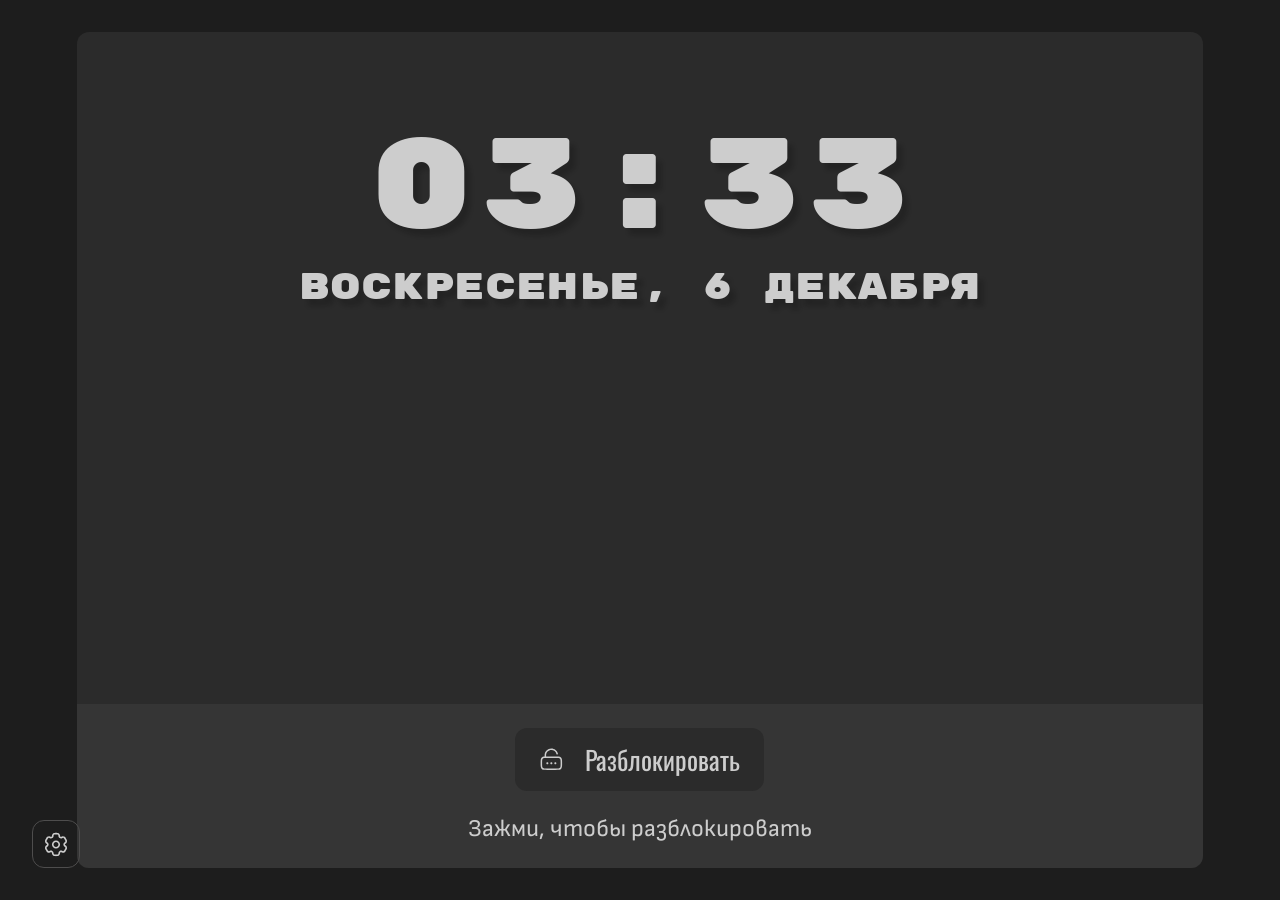
==== index.html @ 19a7420a "Initial" ====
<!doctype html>
<html lang="en">
  <head>
    <meta charset="UTF-8" />
    <link rel="icon" type="image/svg+xml" href="./favicon.svg" />
    <meta name="viewport" content="width=device-width, initial-scale=1.0" />
    <title>polskie_slady_storytelling</title>
    <script type="module" crossorigin src="./assets/index-7dQy1_7d.js"></script>
    <link rel="stylesheet" crossorigin href="./assets/index-BaI8fjZp.css">
  </head>
  <body>
    <div id="app"></div>
  </body>
</html>
---- assets/index-BaI8fjZp.css ----
html,body{word-break:break-word;text-wrap:balance;margin:0;padding:0;font-size:100%}#app{word-break:break-word;text-wrap:balance;padding-left:var(--size-l);padding-right:var(--size-l);background-color:var(--dark-bg);margin:0;font-size:100%;position:relative}.wrapper{height:100%}*{box-sizing:border-box}:before,:after{pointer-events:none}div,dl,dt,dd,ul,li,h1,h2,h3,h4,h5,h6,pre,code,form,fieldset,input,textarea,p,blockquote,th,td,figure{margin:0;padding:0}table{border-collapse:collapse;border-spacing:0}fieldset,img,abbr{border:0}address,caption,cite,code,dfn,em,th,var{font-style:normal;font-weight:400}address{margin-bottom:0}ul li{list-style:none}caption,th{text-align:left}h1,h2,h3,h4,h5,h6{font-size:100%;font-weight:400}sup{vertical-align:text-top}sub{vertical-align:text-bottom}input,textarea,select{font-family:inherit;font-size:inherit;font-weight:inherit}article,aside,details,figcaption,figure,footer,header,hgroup,menu,nav,section,main{display:block}img{max-width:100%;height:auto}a{text-decoration:none}button{cursor:pointer;background:0 0;border:none;outline:none}@font-face{font-family:Sofia Sans;font-optical-sizing:auto;font-weight:400;font-style:normal;src:url(./SofiaSans-Regular-QrFHlVDj.ttf)format("truetype")}@font-face{font-family:Rubik Mono One;font-weight:400;font-style:normal;src:url(./RubikMonoOne-Regular-DB1sP5Xk.ttf)format("truetype")}@font-face{font-family:Oswald;font-optical-sizing:auto;font-weight:400;font-style:normal;src:url(./Oswald-Regular-Cyp0OCha.ttf)format("truetype")}html,body{font-family:var(--f-family-default)}:root{--f-family-default:"Sofia Sans", sans-serif;--f-family-heading:"Rubik Mono One", monospace;--f-family-secondary:"Oswald", sans-serif;--size-xxl:clamp(2.5rem, 12vw, 5rem);--size-xl:clamp(1.5rem, 10vw, 3rem);--size-l:clamp(.5rem, 4vw, 2rem);--size-m:clamp(1.125rem, 4vw, 1.5rem);--size-s:1rem;--size-xs:.5rem;--b-radius-xl:2rem;--b-radius-l:1.5rem;--b-radius-m:1rem;--b-radius-s:.75rem;--b-radius-xs:.5rem;--f-size-4l:clamp(4.5rem, 10vw, 15rem);--f-size-3l:clamp(1.5rem, 4vw, 4.625rem);--f-size-xxl:clamp(1.5rem, 6vw, 2.875rem);--f-size-xl:clamp(1.25rem, 3vw, 2.25rem);--f-size-l:clamp(1.125rem, 4vw, 1.625rem);--f-size-m:clamp(1.0625rem, 3vw, 1.5rem);--f-size-s:clamp(1rem, 3vw, 1.25rem);--container-width:min(88vw, 202.5rem);--grid-system-columns:12;--grid-system-offset:2rem;--grid-system-offset-oneside:calc(1rem * .5);--scene-min-height:93.3333svh;--dark-bg:#1d1d1d;--general-bg:#2b2b2b;--secondary-bg:#4e4d4d;--gray-bg:#7a7a7a;--text-color:#cdcdcd;--road-stroke-color:#30485f;--general-shadow-rule:.1875rem .1875rem .3125rem #1d1d1deb;--clock-shadow-rule:.375rem .4375rem .25rem #0a0a0a33;--z-index:68}[data-button]{--btn-b-radius:var(--b-radius-s);--btn-bg-color:transparent;--btn-label-color:var(--text-color);--btn-bg-hover-color:var(--secondary-bg)}@media (hover:hover){[data-button]:hover{background:var(--btn-bg-hover-color)}}@media (hover:none){[data-button]:hover{background:var(--btn-bg-hover-color)}}[data-button=menu-button]{--menu-item-color:var(--text-color);font-family:var(--f-family-secondary);font-size:var(--f-size-m);text-transform:capitalize;padding:var(--size-xs);justify-content:flex-start;align-items:center;gap:var(--size-s);border-radius:var(--b-radius-m);color:var(--menu-item-color);flex-wrap:nowrap;font-weight:400;line-height:1.2;display:flex}[data-button=submenu-item]{--submenu-bg:color-mix(in oklab, var(--secondary-bg) 50%, var(--gray-bg));--submenu-color:var(--text-color);font-family:var(--f-family-secondary);font-size:var(--f-size-s);text-transform:capitalize;text-align:left;padding:var(--size-xs) var(--size-s);border-radius:var(--b-radius-s);color:var(--submenu-color);font-weight:400;line-height:1.2;display:block}@media (hover:hover){[data-button=submenu-item]:hover{background-color:var(--submenu-bg)}}@media (hover:none){[data-button=submenu-item]:hover{background-color:var(--submenu-bg)}}[data-button=settings]{border:.0625rem solid var(--secondary-bg);border-radius:var(--btn-b-radius);width:clamp(1.875rem,4vw,3rem);height:clamp(1.875rem,4vw,3rem);z-index:var(--z-index);justify-content:center;align-items:center;display:inline-flex;position:fixed;bottom:4%}@media (width>=51.875rem){[data-button=settings]{bottom:var(--size-l)}}[data-button=scene-controller]{border:.0625rem solid var(--secondary-bg);border-radius:var(--btn-b-radius);justify-content:center;align-items:center;width:clamp(1.875rem,4vw,3rem);height:clamp(1.875rem,4vw,3rem);display:inline-flex}[data-button=default].svelte-18sv61c{--btn-label-size:var(--f-size-m);--btn-padding-y:var(--size-xs);--btn-padding-x:var(--size-xs);--btn-bg-color:transparent;--btn-label-color:var(--text-color);--btn-bg-hover-color:var(--secondary-bg);font-family:var(--f-family-secondary);font-size:var(--btn-label-size);text-transform:capitalize;text-align:left;padding:var(--btn-padding-y) var(--btn-padding-x);border-radius:var(--btn-b-radius);background-color:var(--btn-bg-color);color:var(--btn-label-color);font-weight:400;line-height:1.2}[data-button=default].svelte-18sv61c:has(>.label:where(.svelte-18sv61c)) .label:where(.svelte-18sv61c){margin-left:var(--size-s)}.nav-controller.svelte-1g0c8pt{row-gap:var(--size-s);width:fit-content;height:auto;z-index:var(--z-index);flex-direction:column;display:flex;position:fixed;bottom:10%}@media (width>=51.875rem){.nav-controller.svelte-1g0c8pt{bottom:13%}}.popup.svelte-1rdt1fq{padding:var(--size-s);z-index:var(--z-index);--popup-bg-color:var(--general-bg);gap:var(--size-s);border-radius:var(--b-radius-l);background-color:var(--popup-bg-color);flex-direction:column;width:fit-content;min-width:20rem;height:fit-content;display:flex}.popup--anchored.svelte-1rdt1fq{position:fixed;top:0;left:0;overflow-y:auto}.expandable.svelte-1ma1hzj{padding:var(--size-s);gap:var(--size-xs);flex-direction:column;display:flex}.menu.svelte-15gydnd{--menu-bg-color:var(--secondary-bg);gap:var(--size-s);border-radius:var(--b-radius-m);background-color:var(--menu-bg-color);flex-direction:column;display:flex}[data-popup-open=true]:before{content:"";-webkit-backdrop-filter:blur(.25rem);backdrop-filter:blur(.25rem);width:100%;height:100%;z-index:calc(var(--z-index) / 6);background:#0000008c;display:block;position:absolute;inset:0}.wrapper.svelte-1t54eva{padding-top:var(--size-xxl);flex-direction:column;justify-content:space-between;display:flex}.lockscreen.svelte-1t54eva{margin:var(--size-l) 0;background-color:var(--general-bg);border-radius:var(--b-radius-s);position:absolute;inset:0}.lockscreen__clock.svelte-1t54eva{text-align:center}.lockscreen.svelte-1t54eva .time:where(.svelte-1t54eva){font-family:var(--f-family-heading);font-size:var(--f-size-4l);text-shadow:var(--clock-shadow-rule);color:var(--text-color);font-weight:400;line-height:1.2;display:block}.lockscreen.svelte-1t54eva .date:where(.svelte-1t54eva){font-family:var(--f-family-heading);font-size:var(--f-size-xl);text-shadow:var(--clock-shadow-rule);color:var(--text-color);font-weight:400;line-height:1.2;display:block}.lockscreen__footer.svelte-1t54eva{padding:var(--size-m);border-bottom-left-radius:var(--b-radius-s);border-bottom-right-radius:var(--b-radius-s);background-color:#3a3a3ab3}.lockscreen__footer.svelte-1t54eva .description:where(.svelte-1t54eva){font-size:var(--f-size-m);color:var(--text-color);font-weight:400;line-height:1.2;display:block}.lockscreen__unlock.svelte-1t54eva{text-align:center;align-items:center;row-gap:var(--size-m);flex-direction:column;display:flex}.wrapper.svelte-19y1gk3{width:calc(100% / var(--grid-system-columns) * 12);flex-basis:calc(100% / var(--grid-system-columns) * 12);flex-direction:column;align-items:center;margin-inline:auto;display:flex}@media (width>=75rem){.wrapper.svelte-19y1gk3{width:calc(100% / var(--grid-system-columns) * 6);flex-basis:calc(100% / var(--grid-system-columns) * 6);padding-left:0;padding-right:0}}.hero.svelte-19y1gk3{margin:var(--size-l) 0;background-color:var(--general-bg);border-radius:var(--b-radius-s);padding-top:var(--size-xxl);padding-left:var(--size-m);padding-right:var(--size-m);position:absolute;inset:0}.hero__heading.svelte-19y1gk3{text-align:center;margin-top:var(--size-xl)}.app-icon.svelte-19y1gk3{object-fit:contain;object-position:center;width:clamp(20rem,6vw,7.5rem);height:clamp(20rem,6vw,7.5rem)}.app-name.svelte-19y1gk3{font-family:var(--f-family-heading);font-size:var(--f-size-3l);text-align:center;text-transform:uppercase;color:var(--text-color);text-shadow:var(--general-shadow-rule);font-weight:400;line-height:1.2;display:block}.app-slogan.svelte-19y1gk3{font-family:var(--f-family-default);font-size:var(--f-size-xl);text-align:center;text-transform:uppercase;color:var(--text-color);margin-top:var(--size-s);text-shadow:var(--general-shadow-rule);font-weight:400;line-height:1.2;display:block}[data-article-card].svelte-1c80cw6{padding:var(--size-m) var(--size-l);border-radius:var(--b-radius-xl);border:.25rem solid var(--gray-bg);background-color:var(--secondary-bg)}.wrapper.svelte-x7le70{width:calc(100% / var(--grid-system-columns) * 12);flex-basis:calc(100% / var(--grid-system-columns) * 12);padding-top:var(--size-xxl);padding-left:var(--size-m);padding-right:var(--size-m);flex-direction:column;justify-content:center;align-items:center;display:flex}@media (width>=75rem){.wrapper.svelte-x7le70{padding-left:var(--size-xxl);padding-right:var(--size-xxl)}}.history.svelte-x7le70{margin:var(--size-l) 0;background-color:var(--general-bg);border-radius:var(--b-radius-s);position:absolute;inset:0}.history-card{width:fit-content;height:fit-content;display:block;position:relative}.history-card__title{font-family:var(--f-family-heading);font-size:var(--f-size-l);text-align:center;text-transform:uppercase;color:var(--text-color);text-shadow:var(--general-shadow-rule);font-weight:400;line-height:1.2;display:block}[data-card-id]{z-index:6;align-items:center;display:flex}[data-card-id]:not(:last-child){margin-bottom:7.5rem}@media (width<=48rem){[data-card-id]{margin:0 0 var(--size-l) 0;align-self:center}}[data-card-id="0"]{align-self:flex-start}[data-card-id="1"]{align-self:flex-end;margin-top:clamp(.625rem,2vw,1.875rem);margin-right:clamp(1.25rem,8vw,7.5rem)}[data-card-id="2"]{align-self:flex-start;margin-top:clamp(1.25rem,5vw,4.375rem);margin-left:clamp(1.25rem,6vw,5.9375rem)}.arrow-0{z-index:-2;position:absolute;top:-195%;left:115%;transform:rotate(340deg)}@media (width<=87.5rem){.arrow-0{display:none}}.arrow-01{z-index:-2;position:absolute;top:-36%;right:80%;transform:rotate(118deg)}@media (width<=87.5rem){.arrow-01{display:none}}[data-card].svelte-1s7zazm{row-gap:var(--size-l);padding:var(--size-s) var(--size-m);border-radius:var(--b-radius-xl);background-color:var(--card-bg-color);flex-direction:column;display:flex}.wrapper.svelte-oi7l38{width:calc(100% / var(--grid-system-columns) * 12);flex-basis:calc(100% / var(--grid-system-columns) * 12);padding:var(--size-xl) var(--size-xl);flex-flow:wrap;align-content:space-around;display:flex}.app-info.svelte-oi7l38{margin:var(--size-l) 0;background-color:var(--general-bg);border-radius:var(--b-radius-s);position:absolute;inset:0}.heading.svelte-oi7l38{width:calc(100% / var(--grid-system-columns) * 12);flex-basis:calc(100% / var(--grid-system-columns) * 12);z-index:4;position:relative}.content.svelte-oi7l38{justify-content:center;gap:var(--size-s);flex-flow:wrap;width:100%;display:flex}@media (width<=66.25rem){.content.svelte-oi7l38{margin-top:var(--size-s)}}.app-info .card{width:90%;min-height:unset;text-align:center;justify-content:center;align-items:center}.app-info .card .card-description.svelte-oi7l38{min-height:5rem}@media (width>=60rem){.app-info .card{width:calc(26.25rem - var(--grid-system-offset-oneside));min-height:26.25rem}}@media (width>=75rem){.app-info .card{width:calc(20rem - var(--grid-system-offset-oneside));min-height:20rem}}.card-description.svelte-oi7l38{font-size:var(--f-size-m);text-transform:uppercase;color:var(--text-color);font-weight:400;line-height:1.2;display:block}.heading__title.svelte-oi7l38{font-family:var(--f-family-heading);font-size:var(--f-size-xxl);text-align:center;text-transform:uppercase;color:var(--text-color);text-shadow:var(--general-shadow-rule);font-weight:400;line-height:1.2;display:block}.heading__slogan.svelte-oi7l38{font-family:var(--f-family-default);font-size:var(--f-size-l);text-align:center;text-transform:uppercase;color:var(--text-color);margin-top:var(--size-s);text-shadow:var(--general-shadow-rule);font-weight:400;line-height:1.2;display:block}.wrapper.svelte-dmkx1v{width:calc(100% / var(--grid-system-columns) * 12);flex-basis:calc(100% / var(--grid-system-columns) * 12);padding:var(--size-xl) var(--size-xl);flex-flow:wrap;align-content:space-around;display:flex}.advantage.svelte-dmkx1v{margin:var(--size-l) 0;background-color:var(--general-bg);border-radius:var(--b-radius-s);position:absolute;inset:0}.heading.svelte-dmkx1v{width:calc(100% / var(--grid-system-columns) * 12);flex-basis:calc(100% / var(--grid-system-columns) * 12);text-align:center;z-index:4;margin-inline:auto;position:relative}@media (width>=60rem){.heading.svelte-dmkx1v{width:calc(100% / var(--grid-system-columns) * 8);flex-basis:calc(100% / var(--grid-system-columns) * 8)}}.content.svelte-dmkx1v{justify-content:center;gap:var(--size-s);flex-flow:wrap;width:100%;display:flex}@media (width<=66.25rem){.content.svelte-dmkx1v{margin-top:var(--size-s)}}.advantage .card{width:90%;min-height:unset;text-align:center;justify-content:center;align-items:center}.advantage .card .card-description.svelte-dmkx1v{min-height:5rem}@media (width>=60rem){.advantage .card{width:calc(26.25rem - var(--grid-system-offset-oneside));min-height:26.25rem}}@media (width>=75rem){.advantage .card{width:calc(20rem - var(--grid-system-offset-oneside));min-height:20rem}}.card-description.svelte-dmkx1v{font-size:var(--f-size-m);text-transform:uppercase;color:var(--text-color);font-weight:400;line-height:1.2;display:block}.heading__title.svelte-dmkx1v{font-family:var(--f-family-heading);font-size:var(--f-size-xxl);text-align:center;text-transform:uppercase;color:var(--text-color);text-shadow:var(--general-shadow-rule);font-weight:400;line-height:1.2;display:block}.heading__slogan.svelte-dmkx1v{font-family:var(--f-family-default);font-size:var(--f-size-l);text-align:center;text-transform:uppercase;color:var(--text-color);margin-top:var(--size-s);text-shadow:var(--general-shadow-rule);font-weight:400;line-height:1.2;display:block}.route-overlay.svelte-1i34cmw{pointer-events:none;width:calc(100% + 1.25rem);height:calc(100% + 1.25rem);position:absolute;inset:-.625rem}.route-path.svelte-1i34cmw{fill:none;stroke:var(--road-stroke-color);stroke-width:3px;stroke-linecap:round;stroke-linejoin:round;opacity:0;marker-end:url(#glow-dot)}.route-overlay.svelte-l5mjn9{pointer-events:none;width:calc(100% + 1.25rem);height:calc(100% + 1.25rem);position:absolute;inset:-.625rem}.route-path.svelte-l5mjn9{fill:none;stroke:var(--road-stroke-color);stroke-width:3px;stroke-linecap:round;stroke-linejoin:round;opacity:0;marker-end:url(#glow-dot)}.wrapper.svelte-18j7wc5{width:calc(100% / var(--grid-system-columns) * 12);flex-basis:calc(100% / var(--grid-system-columns) * 12);flex-direction:column;display:flex}.offline-nav.svelte-18j7wc5{isolation:isolate;margin:var(--size-l) 0;position:absolute;inset:0;overflow:hidden}.offline-nav.svelte-18j7wc5:before{content:"";border-radius:var(--b-radius-s);opacity:.9;background-image:linear-gradient(#2b2b2bb3,#2b2b2bb3),url(./bg-screenshotv2-CnVXbZpl.webp);background-position:top;background-repeat:no-repeat;background-size:cover;display:inline-block;position:absolute;inset:0}.heading.svelte-18j7wc5{width:calc(100% / var(--grid-system-columns) * 12);flex-basis:calc(100% / var(--grid-system-columns) * 12);text-align:center;z-index:4;margin-top:5.75rem;margin-inline:auto;position:relative}@media (width>=60rem){.heading.svelte-18j7wc5{width:calc(100% / var(--grid-system-columns) * 8);flex-basis:calc(100% / var(--grid-system-columns) * 8)}}.heading__title.svelte-18j7wc5{font-family:var(--f-family-heading);font-size:var(--f-size-xxl);text-align:center;text-transform:uppercase;color:var(--text-color);text-shadow:var(--general-shadow-rule);font-weight:400;line-height:1.2;display:block}.heading__slogan.svelte-18j7wc5{font-family:var(--f-family-default);font-size:var(--f-size-l);text-align:center;text-transform:uppercase;color:var(--text-color);margin-top:var(--size-s);text-shadow:var(--general-shadow-rule);font-weight:400;line-height:1.2;display:block}.wrapper.svelte-1bf2ltz{width:calc(100% / var(--grid-system-columns) * 12);flex-basis:calc(100% / var(--grid-system-columns) * 12);justify-content:center;align-items:center;gap:var(--size-xxl);flex-flow:wrap;display:flex}.demo.svelte-1bf2ltz{position:absolute;inset:0}.qr.svelte-1bf2ltz{gap:var(--size-m);flex-direction:column;width:22.5rem;height:auto;display:flex}.qr.svelte-1bf2ltz .heading:where(.svelte-1bf2ltz){gap:var(--size-s);flex-direction:column;padding-left:.625rem;display:flex}.qr__title.svelte-1bf2ltz{font-family:var(--f-family-heading);font-size:var(--f-size-l);text-align:left;text-transform:uppercase;color:var(--text-color);font-weight:400;line-height:1.2;display:block}.qr__text.svelte-1bf2ltz{font-family:var(--f-family-default);font-size:var(--f-size-s);text-align:left;text-transform:uppercase;color:var(--text-color);font-weight:400;line-height:1.2;display:block}.qr__code.svelte-1bf2ltz{object-fit:contain;flex:none;width:fit-content;height:fit-content}.smartphone.svelte-1bf2ltz{z-index:2;aspect-ratio:9/19.5;border-radius:var(--b-radius-xl);border:.625rem solid var(--general-bg);width:24.375rem;height:46.25rem;position:relative}.smartphone__iframe.svelte-1bf2ltz{border-radius:var(--b-radius-xl);border:0;width:100%;height:100%}.smartphone.svelte-1bf2ltz .kamera:where(.svelte-1bf2ltz){justify-content:center;align-items:center;width:100%;display:flex;position:absolute;top:.5rem}.smartphone.svelte-1bf2ltz .kamera:where(.svelte-1bf2ltz):before{content:"";background-color:color-mix(in oklab, var(--dark-bg) 33%, #010101);border-radius:var(--b-radius-l);width:5rem;height:1rem;display:block}.smartphone.svelte-1bf2ltz .navigate:where(.svelte-1bf2ltz){justify-content:center;align-items:center;width:100%;display:flex;position:absolute;bottom:.208331rem}.smartphone.svelte-1bf2ltz .navigate:where(.svelte-1bf2ltz):before{content:"";background-color:color-mix(in oklab, var(--general-bg) 20%, var(--secondary-bg));border-radius:var(--b-radius-l);width:10rem;height:.375rem;display:block}.container.svelte-1n46o8q{width:var(--container-width);margin-inline:auto}.viewport.svelte-1n46o8q{width:100%;height:100dvh;position:relative;overflow:hidden}.icon-wrapper.svelte-1n46o8q{transition:transform .4s;display:inline-flex}.icon-wrapper--active.svelte-1n46o8q{transform:rotate(22deg)}[data-btn-settings=opened]{background-color:var(--general-bg)}
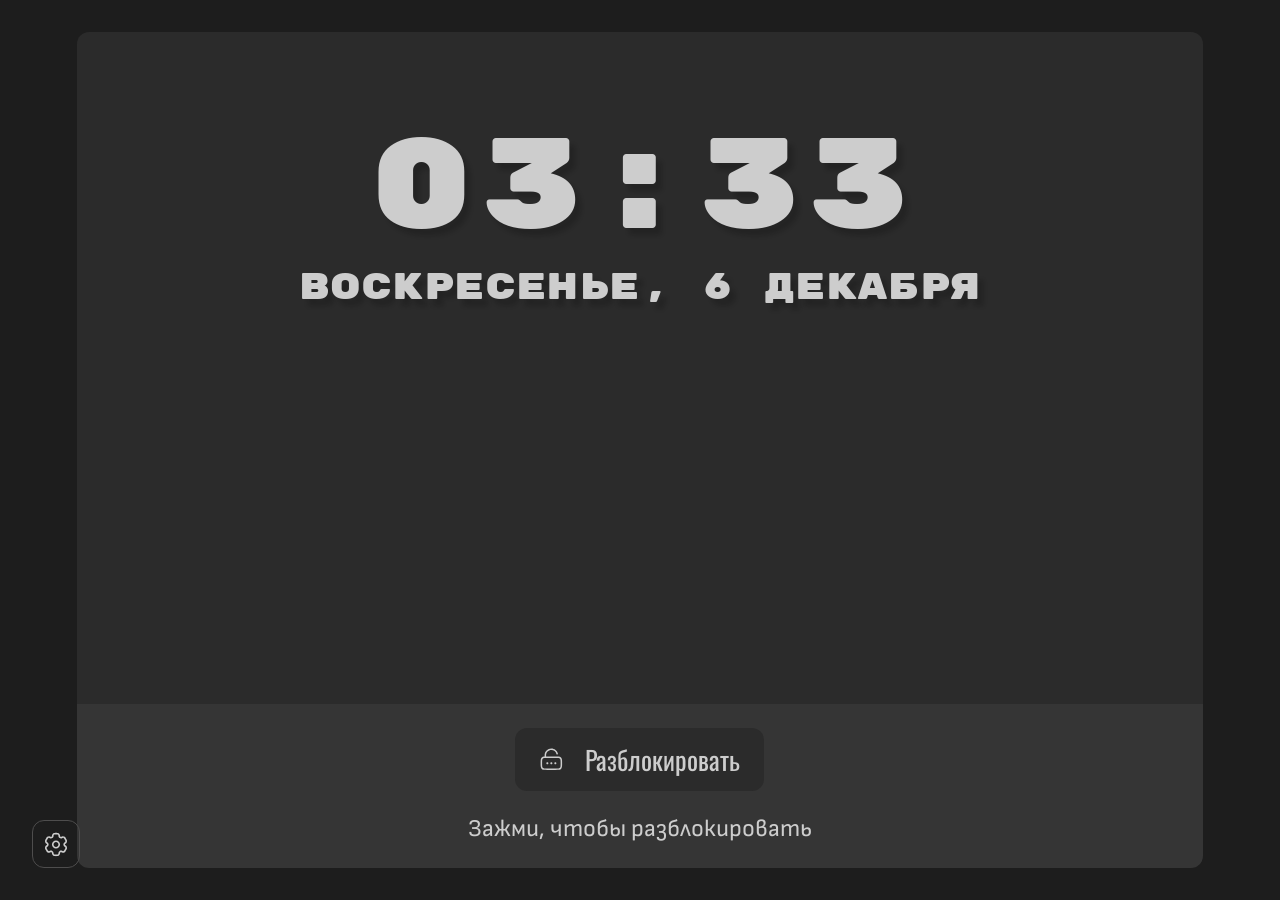
==== commit 13deb054: "FIX:2026-06-27" ====
--- a/index.html
+++ b/index.html
@@ -5,8 +5,8 @@
     <link rel="icon" type="image/svg+xml" href="./favicon.svg" />
     <meta name="viewport" content="width=device-width, initial-scale=1.0" />
     <title>polskie_slady_storytelling</title>
-    <script type="module" crossorigin src="./assets/index-7dQy1_7d.js"></script>
-    <link rel="stylesheet" crossorigin href="./assets/index-BaI8fjZp.css">
+    <script type="module" crossorigin src="./assets/index-BytDJaY-.js"></script>
+    <link rel="stylesheet" crossorigin href="./assets/index-DZepIFN5.css">
   </head>
   <body>
     <div id="app"></div>
--- a/assets/index-DZepIFN5.css
+++ b/assets/index-DZepIFN5.css
@@ -0,0 +1 @@
+html,body{word-break:break-word;text-wrap:balance;margin:0;padding:0;font-size:100%}#app{word-break:break-word;text-wrap:balance;padding-left:var(--size-l);padding-right:var(--size-l);background-color:var(--dark-bg);margin:0;font-size:100%;position:relative}section{overflow-x:auto}@media (width>=75rem){section{overflow:hidden}.wrapper{height:100%}}*{box-sizing:border-box}:before,:after{pointer-events:none}div,dl,dt,dd,ul,li,h1,h2,h3,h4,h5,h6,pre,code,form,fieldset,input,textarea,p,blockquote,th,td,figure{margin:0;padding:0}table{border-collapse:collapse;border-spacing:0}fieldset,img,abbr{border:0}address,caption,cite,code,dfn,em,th,var{font-style:normal;font-weight:400}address{margin-bottom:0}ul li{list-style:none}caption,th{text-align:left}h1,h2,h3,h4,h5,h6{font-size:100%;font-weight:400}sup{vertical-align:text-top}sub{vertical-align:text-bottom}input,textarea,select{font-family:inherit;font-size:inherit;font-weight:inherit}article,aside,details,figcaption,figure,footer,header,hgroup,menu,nav,section,main{display:block}img{max-width:100%;height:auto}a{text-decoration:none}button{cursor:pointer;background:0 0;border:none;outline:none}@font-face{font-family:Sofia Sans;font-optical-sizing:auto;font-weight:400;font-style:normal;src:url(./SofiaSans-Regular-QrFHlVDj.ttf)format("truetype")}@font-face{font-family:Rubik Mono One;font-weight:400;font-style:normal;src:url(./RubikMonoOne-Regular-DB1sP5Xk.ttf)format("truetype")}@font-face{font-family:Oswald;font-optical-sizing:auto;font-weight:400;font-style:normal;src:url(./Oswald-Regular-Cyp0OCha.ttf)format("truetype")}html,body{font-family:var(--f-family-default)}:root{--f-family-default:"Sofia Sans", sans-serif;--f-family-heading:"Rubik Mono One", monospace;--f-family-secondary:"Oswald", sans-serif;--size-xxl:clamp(2.5rem, 12vw, 5rem);--size-xl:clamp(1.5rem, 10vw, 3rem);--size-l:clamp(.5rem, 4vw, 2rem);--size-m:clamp(1.125rem, 4vw, 1.5rem);--size-s:1rem;--size-xs:.5rem;--b-radius-xl:2rem;--b-radius-l:1.5rem;--b-radius-m:1rem;--b-radius-s:.75rem;--b-radius-xs:.5rem;--f-size-4l:clamp(4.375rem, 10vw, 15rem);--f-size-3l:clamp(1.5rem, 4vw, 4.625rem);--f-size-xxl:clamp(1.5rem, 6vw, 2.875rem);--f-size-xl:clamp(1.25rem, 3vw, 2.25rem);--f-size-l:clamp(1.125rem, 4vw, 1.625rem);--f-size-m:clamp(1.0625rem, 3vw, 1.5rem);--f-size-s:clamp(1rem, 3vw, 1.25rem);--container-width:min(88vw, 202.5rem);--grid-system-columns:12;--grid-system-offset:2rem;--grid-system-offset-oneside:calc(1rem * .5);--scene-min-height:93.3333svh;--dark-bg:#1d1d1d;--general-bg:#2b2b2b;--secondary-bg:#4e4d4d;--gray-bg:#7a7a7a;--text-color:#cdcdcd;--road-stroke-color:#30485f;--general-shadow-rule:.1875rem .1875rem .3125rem #1d1d1deb;--clock-shadow-rule:.375rem .4375rem .25rem #0a0a0a33;--z-index:68}[data-button]{--btn-b-radius:var(--b-radius-s);--btn-bg-color:transparent;--btn-label-color:var(--text-color);--btn-bg-hover-color:var(--secondary-bg)}@media (hover:hover){[data-button]:hover{background:var(--btn-bg-hover-color)}}@media (hover:none){[data-button]:hover{background:var(--btn-bg-hover-color)}}[data-button=menu-button]{--menu-item-color:var(--text-color);font-family:var(--f-family-secondary);font-size:var(--f-size-m);text-transform:capitalize;padding:var(--size-xs);justify-content:flex-start;align-items:center;gap:var(--size-s);border-radius:var(--b-radius-m);color:var(--menu-item-color);flex-wrap:nowrap;font-weight:400;line-height:1.2;display:flex}[data-button=submenu-item]{--submenu-bg:color-mix(in oklab, var(--secondary-bg) 50%, var(--gray-bg));--submenu-color:var(--text-color);font-family:var(--f-family-secondary);font-size:var(--f-size-s);text-transform:capitalize;text-align:left;padding:var(--size-xs) var(--size-s);border-radius:var(--b-radius-s);color:var(--submenu-color);font-weight:400;line-height:1.2;display:block}@media (hover:hover){[data-button=submenu-item]:hover{background-color:var(--submenu-bg)}}@media (hover:none){[data-button=submenu-item]:hover{background-color:var(--submenu-bg)}}[data-button=settings]{border:.0625rem solid var(--secondary-bg);border-radius:var(--btn-b-radius);width:clamp(1.875rem,4vw,3rem);height:clamp(1.875rem,4vw,3rem);z-index:var(--z-index);justify-content:center;align-items:center;display:inline-flex;position:fixed;bottom:4%}@media (width>=51.875rem){[data-button=settings]{bottom:var(--size-l)}}[data-button=scene-controller]{border:.0625rem solid var(--secondary-bg);border-radius:var(--btn-b-radius);justify-content:center;align-items:center;width:clamp(1.875rem,4vw,3rem);height:clamp(1.875rem,4vw,3rem);display:inline-flex}[data-button=default].svelte-18sv61c{--btn-label-size:var(--f-size-m);--btn-padding-y:var(--size-xs);--btn-padding-x:var(--size-xs);--btn-bg-color:transparent;--btn-label-color:var(--text-color);--btn-bg-hover-color:var(--secondary-bg);font-family:var(--f-family-secondary);font-size:var(--btn-label-size);text-transform:capitalize;text-align:left;padding:var(--btn-padding-y) var(--btn-padding-x);border-radius:var(--btn-b-radius);background-color:var(--btn-bg-color);color:var(--btn-label-color);font-weight:400;line-height:1.2}[data-button=default].svelte-18sv61c:has(>.label:where(.svelte-18sv61c)) .label:where(.svelte-18sv61c){margin-left:var(--size-s)}.nav-controller.svelte-1g0c8pt{row-gap:var(--size-s);width:fit-content;height:auto;z-index:var(--z-index);flex-direction:column;display:flex;position:fixed;bottom:10%}@media (width>=51.875rem){.nav-controller.svelte-1g0c8pt{bottom:13%}}.popup.svelte-1rdt1fq{padding:var(--size-s);z-index:var(--z-index);--popup-bg-color:var(--general-bg);gap:var(--size-s);border-radius:var(--b-radius-l);background-color:var(--popup-bg-color);flex-direction:column;width:fit-content;min-width:20rem;height:fit-content;display:flex}.popup--anchored.svelte-1rdt1fq{position:fixed;top:0;left:0;overflow-y:auto}.expandable.svelte-1ma1hzj{padding:var(--size-s);gap:var(--size-xs);flex-direction:column;display:flex}.menu.svelte-15gydnd{--menu-bg-color:var(--secondary-bg);gap:var(--size-s);border-radius:var(--b-radius-m);background-color:var(--menu-bg-color);flex-direction:column;display:flex}[data-popup-open=true]:before{content:"";-webkit-backdrop-filter:blur(.25rem);backdrop-filter:blur(.25rem);width:100%;height:100%;z-index:calc(var(--z-index) / 6);background:#0000008c;display:block;position:absolute;inset:0}.wrapper.svelte-1t54eva{height:100%;padding-top:var(--size-xxl);flex-direction:column;justify-content:space-between;display:flex}.lockscreen.svelte-1t54eva{margin:var(--size-l) 0;background-color:var(--general-bg);border-radius:var(--b-radius-s);position:absolute;inset:0}.lockscreen__clock.svelte-1t54eva{text-align:center}.lockscreen.svelte-1t54eva .time:where(.svelte-1t54eva){font-family:var(--f-family-heading);font-size:var(--f-size-4l);text-shadow:var(--clock-shadow-rule);color:var(--text-color);font-weight:400;line-height:1.2;display:block}.lockscreen.svelte-1t54eva .date:where(.svelte-1t54eva){font-family:var(--f-family-heading);font-size:var(--f-size-xl);text-shadow:var(--clock-shadow-rule);color:var(--text-color);font-weight:400;line-height:1.2;display:block}.lockscreen__footer.svelte-1t54eva{padding:var(--size-m);border-bottom-left-radius:var(--b-radius-s);border-bottom-right-radius:var(--b-radius-s);background-color:#3a3a3ab3}.lockscreen__footer.svelte-1t54eva .description:where(.svelte-1t54eva){font-size:var(--f-size-m);color:var(--text-color);font-weight:400;line-height:1.2;display:block}.lockscreen__unlock.svelte-1t54eva{text-align:center;align-items:center;row-gap:var(--size-m);flex-direction:column;display:flex}.wrapper.svelte-19y1gk3{width:calc(100% / var(--grid-system-columns) * 12);flex-basis:calc(100% / var(--grid-system-columns) * 12);flex-direction:column;align-items:center;margin-inline:auto;display:flex}@media (width>=75rem){.wrapper.svelte-19y1gk3{width:calc(100% / var(--grid-system-columns) * 6);flex-basis:calc(100% / var(--grid-system-columns) * 6);padding-left:0;padding-right:0}}.hero.svelte-19y1gk3{margin:var(--size-l) 0;background-color:var(--general-bg);border-radius:var(--b-radius-s);padding-top:var(--size-xxl);padding-left:var(--size-m);padding-right:var(--size-m);position:absolute;inset:0}.hero__heading.svelte-19y1gk3{text-align:center;margin-top:var(--size-xl)}.app-icon.svelte-19y1gk3{object-fit:contain;object-position:center;width:clamp(7.5rem,6vw,3.75rem);height:clamp(7.5rem,6vw,3.75rem)}@media (width>=75rem){.app-icon.svelte-19y1gk3{width:clamp(20rem,6vw,7.5rem);height:clamp(20rem,6vw,7.5rem)}}.app-name.svelte-19y1gk3{font-family:var(--f-family-heading);font-size:var(--f-size-3l);text-align:center;text-transform:uppercase;color:var(--text-color);text-shadow:var(--general-shadow-rule);font-weight:400;line-height:1.2;display:block}.app-slogan.svelte-19y1gk3{font-family:var(--f-family-default);font-size:var(--f-size-xl);text-align:center;text-transform:uppercase;color:var(--text-color);margin-top:var(--size-s);text-shadow:var(--general-shadow-rule);font-weight:400;line-height:1.2;display:block}[data-article-card].svelte-1c80cw6{padding:var(--size-m) var(--size-l);border-radius:var(--b-radius-xl);border:.25rem solid var(--gray-bg);background-color:var(--secondary-bg)}.wrapper.svelte-x7le70{width:calc(100% / var(--grid-system-columns) * 12);flex-basis:calc(100% / var(--grid-system-columns) * 12);padding-top:var(--size-xxl);padding-left:var(--size-m);padding-right:var(--size-m);flex-direction:column;justify-content:center;align-items:center;display:flex}@media (width>=75rem){.wrapper.svelte-x7le70{padding-left:var(--size-xxl);padding-right:var(--size-xxl)}}.history.svelte-x7le70{margin:var(--size-l) 0;background-color:var(--general-bg);border-radius:var(--b-radius-s);position:absolute;inset:0}.history-card{width:fit-content;height:fit-content;display:block;position:relative}.history-card__title{font-family:var(--f-family-heading);font-size:var(--f-size-l);text-align:center;text-transform:uppercase;color:var(--text-color);text-shadow:var(--general-shadow-rule);font-weight:400;line-height:1.2;display:block}[data-card-id]{z-index:6;align-items:center;display:flex}[data-card-id]:not(:last-child){margin-bottom:7.5rem}@media (width<=48rem){[data-card-id]{margin:0 0 var(--size-l) 0;align-self:center}}[data-card-id="0"]{align-self:flex-start}[data-card-id="1"]{align-self:flex-end;margin-top:clamp(.625rem,2vw,1.875rem);margin-right:clamp(1.25rem,8vw,7.5rem)}[data-card-id="2"]{align-self:flex-start;margin-top:clamp(1.25rem,5vw,4.375rem);margin-left:clamp(1.25rem,6vw,5.9375rem)}.arrow-0{z-index:-2;position:absolute;top:-195%;left:115%;transform:rotate(340deg)}@media (width<=87.5rem){.arrow-0{display:none}}.arrow-01{z-index:-2;position:absolute;top:-36%;right:80%;transform:rotate(118deg)}@media (width<=87.5rem){.arrow-01{display:none}}[data-card].svelte-1s7zazm{row-gap:var(--size-l);padding:var(--size-s) var(--size-m);border-radius:var(--b-radius-xl);background-color:var(--card-bg-color);flex-direction:column;display:flex}.wrapper.svelte-oi7l38{width:calc(100% / var(--grid-system-columns) * 12);flex-basis:calc(100% / var(--grid-system-columns) * 12);padding:var(--size-xl) var(--size-xl);flex-flow:wrap;align-content:space-around;display:flex}.app-info.svelte-oi7l38{margin:var(--size-l) 0;background-color:var(--general-bg);border-radius:var(--b-radius-s);position:absolute;inset:0}.heading.svelte-oi7l38{width:calc(100% / var(--grid-system-columns) * 12);flex-basis:calc(100% / var(--grid-system-columns) * 12);z-index:4;position:relative}.content.svelte-oi7l38{justify-content:center;gap:var(--size-s);flex-flow:wrap;width:100%;display:flex}@media (width<=66.25rem){.content.svelte-oi7l38{margin-top:var(--size-s)}}.app-info .card{width:90%;min-height:unset;text-align:center;justify-content:center;align-items:center}.app-info .card .card-description.svelte-oi7l38{min-height:5rem}@media (width>=60rem){.app-info .card{width:calc(26.25rem - var(--grid-system-offset-oneside));min-height:26.25rem}}@media (width>=75rem){.app-info .card{width:calc(20rem - var(--grid-system-offset-oneside));min-height:20rem}}.card-description.svelte-oi7l38{font-size:var(--f-size-m);text-transform:uppercase;color:var(--text-color);font-weight:400;line-height:1.2;display:block}.heading__title.svelte-oi7l38{font-family:var(--f-family-heading);font-size:var(--f-size-xxl);text-align:center;text-transform:uppercase;color:var(--text-color);text-shadow:var(--general-shadow-rule);font-weight:400;line-height:1.2;display:block}.heading__slogan.svelte-oi7l38{font-family:var(--f-family-default);font-size:var(--f-size-l);text-align:center;text-transform:uppercase;color:var(--text-color);margin-top:var(--size-s);text-shadow:var(--general-shadow-rule);font-weight:400;line-height:1.2;display:block}.wrapper.svelte-dmkx1v{width:calc(100% / var(--grid-system-columns) * 12);flex-basis:calc(100% / var(--grid-system-columns) * 12);padding:var(--size-xl) var(--size-xl);flex-flow:wrap;align-content:space-around;display:flex}.advantage.svelte-dmkx1v{margin:var(--size-l) 0;background-color:var(--general-bg);border-radius:var(--b-radius-s);position:absolute;inset:0}.heading.svelte-dmkx1v{width:calc(100% / var(--grid-system-columns) * 12);flex-basis:calc(100% / var(--grid-system-columns) * 12);text-align:center;z-index:4;margin-inline:auto;position:relative}@media (width>=60rem){.heading.svelte-dmkx1v{width:calc(100% / var(--grid-system-columns) * 8);flex-basis:calc(100% / var(--grid-system-columns) * 8)}}.content.svelte-dmkx1v{justify-content:center;gap:var(--size-s);flex-flow:wrap;width:100%;display:flex}@media (width<=66.25rem){.content.svelte-dmkx1v{margin-top:var(--size-s)}}.advantage .card{width:90%;min-height:unset;text-align:center;justify-content:center;align-items:center}.advantage .card .card-description.svelte-dmkx1v{min-height:5rem}@media (width>=60rem){.advantage .card{width:calc(26.25rem - var(--grid-system-offset-oneside));min-height:26.25rem}}@media (width>=75rem){.advantage .card{width:calc(20rem - var(--grid-system-offset-oneside));min-height:20rem}}.card-description.svelte-dmkx1v{font-size:var(--f-size-m);text-transform:uppercase;color:var(--text-color);font-weight:400;line-height:1.2;display:block}.heading__title.svelte-dmkx1v{font-family:var(--f-family-heading);font-size:var(--f-size-xxl);text-align:center;text-transform:uppercase;color:var(--text-color);text-shadow:var(--general-shadow-rule);font-weight:400;line-height:1.2;display:block}.heading__slogan.svelte-dmkx1v{font-family:var(--f-family-default);font-size:var(--f-size-l);text-align:center;text-transform:uppercase;color:var(--text-color);margin-top:var(--size-s);text-shadow:var(--general-shadow-rule);font-weight:400;line-height:1.2;display:block}.route-overlay.svelte-1i34cmw{pointer-events:none;width:calc(100% + 1.25rem);height:calc(100% + 1.25rem);position:absolute;inset:-.625rem}.route-path.svelte-1i34cmw{fill:none;stroke:var(--road-stroke-color);stroke-width:3px;stroke-linecap:round;stroke-linejoin:round;opacity:0;marker-end:url(#glow-dot)}.route-overlay.svelte-l5mjn9{pointer-events:none;width:calc(100% + 1.25rem);height:calc(100% + 1.25rem);position:absolute;inset:-.625rem}.route-path.svelte-l5mjn9{fill:none;stroke:var(--road-stroke-color);stroke-width:3px;stroke-linecap:round;stroke-linejoin:round;opacity:0;marker-end:url(#glow-dot)}.wrapper.svelte-18j7wc5{width:calc(100% / var(--grid-system-columns) * 12);flex-basis:calc(100% / var(--grid-system-columns) * 12);flex-direction:column;display:flex}.offline-nav.svelte-18j7wc5{isolation:isolate;margin:var(--size-l) 0;position:absolute;inset:0;overflow:hidden}.offline-nav.svelte-18j7wc5:before{content:"";border-radius:var(--b-radius-s);opacity:.9;background-image:linear-gradient(#2b2b2bb3,#2b2b2bb3),url(./bg-screenshotv2-CnVXbZpl.webp);background-position:top;background-repeat:no-repeat;background-size:cover;display:inline-block;position:absolute;inset:0}.heading.svelte-18j7wc5{width:calc(100% / var(--grid-system-columns) * 12);flex-basis:calc(100% / var(--grid-system-columns) * 12);text-align:center;z-index:4;margin-top:5.75rem;margin-inline:auto;position:relative}@media (width>=60rem){.heading.svelte-18j7wc5{width:calc(100% / var(--grid-system-columns) * 8);flex-basis:calc(100% / var(--grid-system-columns) * 8)}}.heading__title.svelte-18j7wc5{font-family:var(--f-family-heading);font-size:var(--f-size-xxl);text-align:center;text-transform:uppercase;color:var(--text-color);text-shadow:var(--general-shadow-rule);font-weight:400;line-height:1.2;display:block}.heading__slogan.svelte-18j7wc5{font-family:var(--f-family-default);font-size:var(--f-size-l);text-align:center;text-transform:uppercase;color:var(--text-color);margin-top:var(--size-s);text-shadow:var(--general-shadow-rule);font-weight:400;line-height:1.2;display:block}.wrapper.svelte-1bf2ltz{width:calc(100% / var(--grid-system-columns) * 12);flex-basis:calc(100% / var(--grid-system-columns) * 12);justify-content:center;align-items:center;gap:var(--size-xxl);flex-flow:wrap;display:flex}.demo.svelte-1bf2ltz{position:absolute;inset:0}.qr.svelte-1bf2ltz{gap:var(--size-m);flex-direction:column;width:22.5rem;height:auto;display:flex}.qr.svelte-1bf2ltz .heading:where(.svelte-1bf2ltz){gap:var(--size-s);flex-direction:column;padding-left:.625rem;display:flex}.qr__title.svelte-1bf2ltz{font-family:var(--f-family-heading);font-size:var(--f-size-l);text-align:left;text-transform:uppercase;color:var(--text-color);font-weight:400;line-height:1.2;display:block}.qr__text.svelte-1bf2ltz{font-family:var(--f-family-default);font-size:var(--f-size-s);text-align:left;text-transform:uppercase;color:var(--text-color);font-weight:400;line-height:1.2;display:block}.qr__code.svelte-1bf2ltz{object-fit:contain;flex:none;width:fit-content;height:fit-content}.smartphone.svelte-1bf2ltz{z-index:2;aspect-ratio:9/19.5;border-radius:var(--b-radius-xl);border:.625rem solid var(--general-bg);width:24.375rem;height:46.25rem;position:relative}.smartphone__iframe.svelte-1bf2ltz{border-radius:var(--b-radius-xl);border:0;width:100%;height:100%}.smartphone.svelte-1bf2ltz .kamera:where(.svelte-1bf2ltz){justify-content:center;align-items:center;width:100%;display:flex;position:absolute;top:.5rem}.smartphone.svelte-1bf2ltz .kamera:where(.svelte-1bf2ltz):before{content:"";background-color:color-mix(in oklab, var(--dark-bg) 33%, #010101);border-radius:var(--b-radius-l);width:5rem;height:1rem;display:block}.smartphone.svelte-1bf2ltz .navigate:where(.svelte-1bf2ltz){justify-content:center;align-items:center;width:100%;display:flex;position:absolute;bottom:.208331rem}.smartphone.svelte-1bf2ltz .navigate:where(.svelte-1bf2ltz):before{content:"";background-color:color-mix(in oklab, var(--general-bg) 20%, var(--secondary-bg));border-radius:var(--b-radius-l);width:10rem;height:.375rem;display:block}.container.svelte-1n46o8q{width:var(--container-width);margin-inline:auto}.viewport.svelte-1n46o8q{width:100%;height:100dvh;position:relative}.icon-wrapper.svelte-1n46o8q{transition:transform .4s;display:inline-flex}.icon-wrapper--active.svelte-1n46o8q{transform:rotate(22deg)}[data-btn-settings=opened]{background-color:var(--general-bg)}
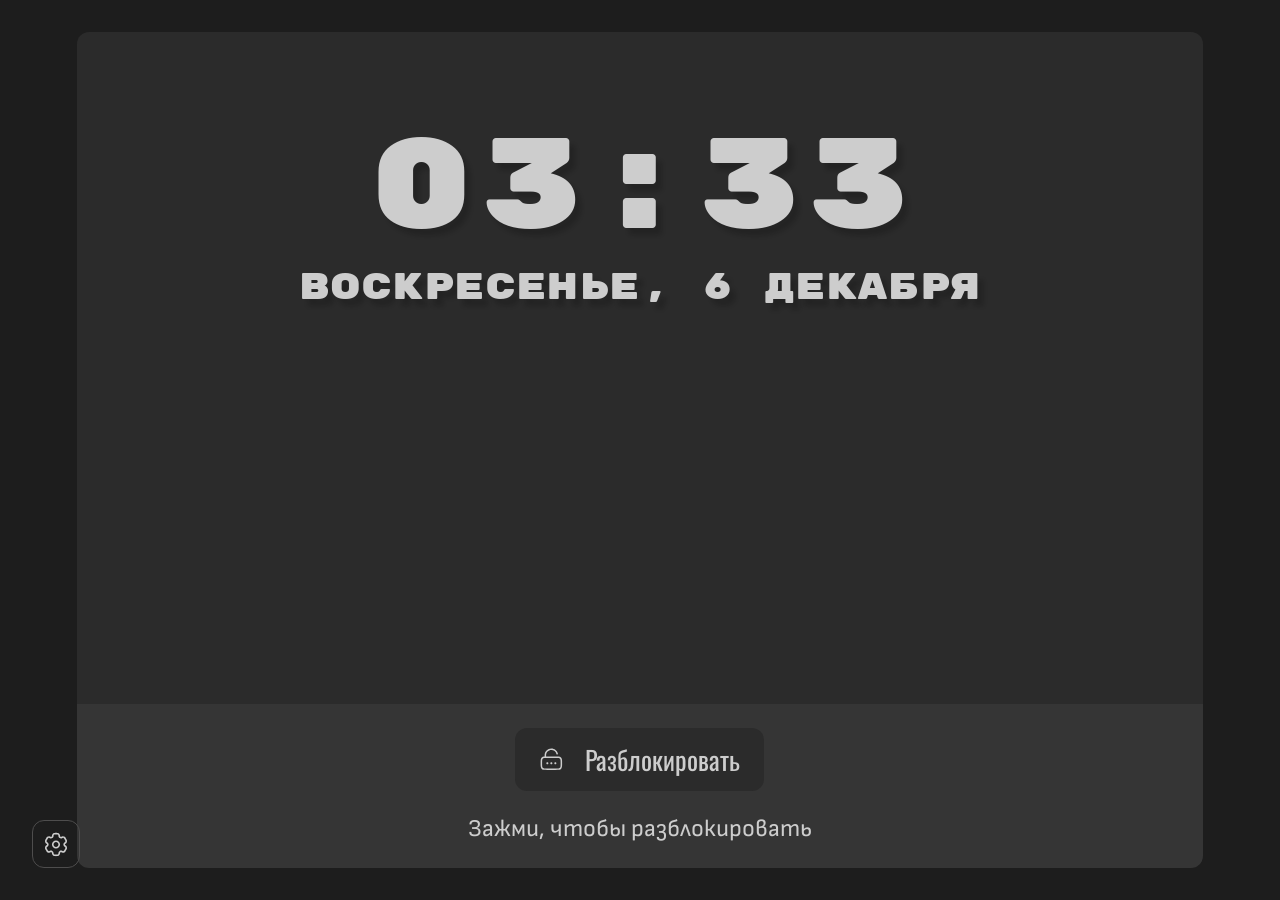
==== commit 97214f5a: "upd" ====
--- a/index.html
+++ b/index.html
@@ -6,7 +6,7 @@
     <meta name="viewport" content="width=device-width, initial-scale=1.0" />
     <title>polskie_slady_storytelling</title>
     <script type="module" crossorigin src="./assets/index-BytDJaY-.js"></script>
-    <link rel="stylesheet" crossorigin href="./assets/index-DZepIFN5.css">
+    <link rel="stylesheet" crossorigin href="./assets/index-CIeA3w5R.css">
   </head>
   <body>
     <div id="app"></div>
--- a/assets/index-CIeA3w5R.css
+++ b/assets/index-CIeA3w5R.css
@@ -0,0 +1 @@
+html,body{word-break:break-word;text-wrap:balance;margin:0;padding:0;font-size:100%}#app{word-break:break-word;text-wrap:balance;padding-left:var(--size-l);padding-right:var(--size-l);background-color:var(--dark-bg);margin:0;font-size:100%;position:relative}section{overflow-x:auto}@media (width>=75rem){section{overflow:hidden}.wrapper{height:100%}}*{box-sizing:border-box}:before,:after{pointer-events:none}div,dl,dt,dd,ul,li,h1,h2,h3,h4,h5,h6,pre,code,form,fieldset,input,textarea,p,blockquote,th,td,figure{margin:0;padding:0}table{border-collapse:collapse;border-spacing:0}fieldset,img,abbr{border:0}address,caption,cite,code,dfn,em,th,var{font-style:normal;font-weight:400}address{margin-bottom:0}ul li{list-style:none}caption,th{text-align:left}h1,h2,h3,h4,h5,h6{font-size:100%;font-weight:400}sup{vertical-align:text-top}sub{vertical-align:text-bottom}input,textarea,select{font-family:inherit;font-size:inherit;font-weight:inherit}article,aside,details,figcaption,figure,footer,header,hgroup,menu,nav,section,main{display:block}img{max-width:100%;height:auto}a{text-decoration:none}button{cursor:pointer;background:0 0;border:none;outline:none}@font-face{font-family:Sofia Sans;font-optical-sizing:auto;font-weight:400;font-style:normal;src:url(./SofiaSans-Regular-QrFHlVDj.ttf)format("truetype")}@font-face{font-family:Rubik Mono One;font-weight:400;font-style:normal;src:url(./RubikMonoOne-Regular-DB1sP5Xk.ttf)format("truetype")}@font-face{font-family:Oswald;font-optical-sizing:auto;font-weight:400;font-style:normal;src:url(./Oswald-Regular-Cyp0OCha.ttf)format("truetype")}html,body{font-family:var(--f-family-default)}:root{--f-family-default:"Sofia Sans", sans-serif;--f-family-heading:"Rubik Mono One", monospace;--f-family-secondary:"Oswald", sans-serif;--size-xxl:clamp(2.5rem, 12vw, 5rem);--size-xl:clamp(1.5rem, 10vw, 3rem);--size-l:clamp(.5rem, 4vw, 2rem);--size-m:clamp(1.125rem, 4vw, 1.5rem);--size-s:1rem;--size-xs:.5rem;--b-radius-xl:2rem;--b-radius-l:1.5rem;--b-radius-m:1rem;--b-radius-s:.75rem;--b-radius-xs:.5rem;--f-size-4l:clamp(4.375rem, 10vw, 15rem);--f-size-3l:clamp(1.5rem, 4vw, 4.625rem);--f-size-xxl:clamp(1.5rem, 6vw, 2.875rem);--f-size-xl:clamp(1.25rem, 3vw, 2.25rem);--f-size-l:clamp(1.125rem, 4vw, 1.625rem);--f-size-m:clamp(1.0625rem, 3vw, 1.5rem);--f-size-s:clamp(1rem, 3vw, 1.25rem);--container-width:min(88vw, 202.5rem);--grid-system-columns:12;--grid-system-offset:2rem;--grid-system-offset-oneside:calc(1rem * .5);--scene-min-height:93.3333svh;--dark-bg:#1d1d1d;--general-bg:#2b2b2b;--secondary-bg:#4e4d4d;--gray-bg:#7a7a7a;--text-color:#cdcdcd;--road-stroke-color:#30485f;--general-shadow-rule:.1875rem .1875rem .3125rem #1d1d1deb;--clock-shadow-rule:.375rem .4375rem .25rem #0a0a0a33;--z-index:68}[data-button]{--btn-b-radius:var(--b-radius-s);--btn-bg-color:transparent;--btn-label-color:var(--text-color);--btn-bg-hover-color:var(--secondary-bg)}@media (hover:hover){[data-button]:hover{background:var(--btn-bg-hover-color)}}@media (hover:none){[data-button]:hover{background:var(--btn-bg-hover-color)}}[data-button=menu-button]{--menu-item-color:var(--text-color);font-family:var(--f-family-secondary);font-size:var(--f-size-m);text-transform:capitalize;padding:var(--size-xs);justify-content:flex-start;align-items:center;gap:var(--size-s);border-radius:var(--b-radius-m);color:var(--menu-item-color);flex-wrap:nowrap;font-weight:400;line-height:1.2;display:flex}[data-button=submenu-item]{--submenu-bg:color-mix(in oklab, var(--secondary-bg) 50%, var(--gray-bg));--submenu-color:var(--text-color);font-family:var(--f-family-secondary);font-size:var(--f-size-s);text-transform:capitalize;text-align:left;padding:var(--size-xs) var(--size-s);border-radius:var(--b-radius-s);color:var(--submenu-color);font-weight:400;line-height:1.2;display:block}@media (hover:hover){[data-button=submenu-item]:hover{background-color:var(--submenu-bg)}}@media (hover:none){[data-button=submenu-item]:hover{background-color:var(--submenu-bg)}}[data-button=settings]{border:.0625rem solid var(--secondary-bg);border-radius:var(--btn-b-radius);width:clamp(1.875rem,4vw,3rem);height:clamp(1.875rem,4vw,3rem);z-index:var(--z-index);justify-content:center;align-items:center;display:inline-flex;position:fixed;bottom:4%}@media (width>=51.875rem){[data-button=settings]{bottom:var(--size-l)}}[data-button=scene-controller]{border:.0625rem solid var(--secondary-bg);border-radius:var(--btn-b-radius);justify-content:center;align-items:center;width:clamp(1.875rem,4vw,3rem);height:clamp(1.875rem,4vw,3rem);display:inline-flex}[data-button=default].svelte-18sv61c{--btn-label-size:var(--f-size-m);--btn-padding-y:var(--size-xs);--btn-padding-x:var(--size-xs);--btn-bg-color:transparent;--btn-label-color:var(--text-color);--btn-bg-hover-color:var(--secondary-bg);font-family:var(--f-family-secondary);font-size:var(--btn-label-size);text-transform:capitalize;text-align:left;padding:var(--btn-padding-y) var(--btn-padding-x);border-radius:var(--btn-b-radius);background-color:var(--btn-bg-color);color:var(--btn-label-color);font-weight:400;line-height:1.2}[data-button=default].svelte-18sv61c:has(>.label:where(.svelte-18sv61c)) .label:where(.svelte-18sv61c){margin-left:var(--size-s)}.nav-controller.svelte-1g0c8pt{row-gap:var(--size-s);width:fit-content;height:auto;z-index:var(--z-index);flex-direction:column;display:flex;position:fixed;bottom:10%}@media (width>=51.875rem){.nav-controller.svelte-1g0c8pt{bottom:13%}}.popup.svelte-1rdt1fq{padding:var(--size-s);z-index:var(--z-index);--popup-bg-color:var(--general-bg);gap:var(--size-s);border-radius:var(--b-radius-l);background-color:var(--popup-bg-color);flex-direction:column;width:fit-content;min-width:20rem;height:fit-content;display:flex}.popup--anchored.svelte-1rdt1fq{position:fixed;top:0;left:0;overflow-y:auto}.expandable.svelte-1ma1hzj{padding:var(--size-s);gap:var(--size-xs);flex-direction:column;display:flex}.menu.svelte-15gydnd{--menu-bg-color:var(--secondary-bg);gap:var(--size-s);border-radius:var(--b-radius-m);background-color:var(--menu-bg-color);flex-direction:column;display:flex}[data-popup-open=true]:before{content:"";-webkit-backdrop-filter:blur(.25rem);backdrop-filter:blur(.25rem);width:100%;height:100%;z-index:calc(var(--z-index) / 6);background:#0000008c;display:block;position:absolute;inset:0}.wrapper.svelte-1t54eva{height:100%;padding-top:var(--size-xxl);flex-direction:column;justify-content:space-between;display:flex}.lockscreen.svelte-1t54eva{margin:var(--size-l) 0;background-color:var(--general-bg);border-radius:var(--b-radius-s);position:absolute;inset:0}.lockscreen__clock.svelte-1t54eva{text-align:center}.lockscreen.svelte-1t54eva .time:where(.svelte-1t54eva){font-family:var(--f-family-heading);font-size:var(--f-size-4l);text-shadow:var(--clock-shadow-rule);color:var(--text-color);font-weight:400;line-height:1.2;display:block}.lockscreen.svelte-1t54eva .date:where(.svelte-1t54eva){font-family:var(--f-family-heading);font-size:var(--f-size-xl);text-shadow:var(--clock-shadow-rule);color:var(--text-color);font-weight:400;line-height:1.2;display:block}.lockscreen__footer.svelte-1t54eva{padding:var(--size-m);border-bottom-left-radius:var(--b-radius-s);border-bottom-right-radius:var(--b-radius-s);background-color:#3a3a3ab3}.lockscreen__footer.svelte-1t54eva .description:where(.svelte-1t54eva){font-size:var(--f-size-m);color:var(--text-color);font-weight:400;line-height:1.2;display:block}.lockscreen__unlock.svelte-1t54eva{text-align:center;align-items:center;row-gap:var(--size-m);flex-direction:column;display:flex}.wrapper.svelte-19y1gk3{width:calc(100% / var(--grid-system-columns) * 12);flex-basis:calc(100% / var(--grid-system-columns) * 12);flex-direction:column;align-items:center;margin-inline:auto;display:flex}@media (width>=75rem){.wrapper.svelte-19y1gk3{width:calc(100% / var(--grid-system-columns) * 6);flex-basis:calc(100% / var(--grid-system-columns) * 6);padding-left:0;padding-right:0}}.hero.svelte-19y1gk3{margin:var(--size-l) 0;background-color:var(--general-bg);border-radius:var(--b-radius-s);padding-top:var(--size-xxl);padding-left:var(--size-m);padding-right:var(--size-m);position:absolute;inset:0}.hero__heading.svelte-19y1gk3{text-align:center;margin-top:var(--size-xl)}.app-icon.svelte-19y1gk3{object-fit:contain;object-position:center;width:clamp(7.5rem,6vw,3.75rem);height:clamp(7.5rem,6vw,3.75rem)}@media (width>=75rem){.app-icon.svelte-19y1gk3{width:clamp(20rem,6vw,7.5rem);height:clamp(20rem,6vw,7.5rem)}}.app-name.svelte-19y1gk3{font-family:var(--f-family-heading);font-size:var(--f-size-3l);text-align:center;text-transform:uppercase;color:var(--text-color);text-shadow:var(--general-shadow-rule);font-weight:400;line-height:1.2;display:block}.app-slogan.svelte-19y1gk3{font-family:var(--f-family-default);font-size:var(--f-size-xl);text-align:center;text-transform:uppercase;color:var(--text-color);margin-top:var(--size-s);text-shadow:var(--general-shadow-rule);font-weight:400;line-height:1.2;display:block}[data-article-card].svelte-1c80cw6{padding:var(--size-m) var(--size-l);border-radius:var(--b-radius-xl);border:.25rem solid var(--gray-bg);background-color:var(--secondary-bg)}.wrapper.svelte-x7le70{width:calc(100% / var(--grid-system-columns) * 12);flex-basis:calc(100% / var(--grid-system-columns) * 12);padding-top:var(--size-xxl);padding-left:var(--size-m);padding-right:var(--size-m);flex-direction:column;justify-content:center;align-items:center;display:flex}@media (width>=75rem){.wrapper.svelte-x7le70{padding-left:var(--size-xxl);padding-right:var(--size-xxl)}}.history.svelte-x7le70{margin:var(--size-l) 0;background-color:var(--general-bg);border-radius:var(--b-radius-s);position:absolute;inset:0}.history-card{width:fit-content;height:fit-content;display:block;position:relative}.history-card__title{font-family:var(--f-family-heading);font-size:var(--f-size-l);text-align:center;text-transform:uppercase;color:var(--text-color);text-shadow:var(--general-shadow-rule);font-weight:400;line-height:1.2;display:block}[data-card-id]{z-index:6;align-items:center;display:flex}[data-card-id]:not(:last-child){margin-bottom:7.5rem}@media (width<=48rem){[data-card-id]{margin:0 0 var(--size-l) 0;align-self:center}}[data-card-id="0"]{align-self:flex-start}[data-card-id="1"]{align-self:flex-end;margin-top:clamp(.625rem,2vw,1.875rem);margin-right:clamp(1.25rem,8vw,7.5rem)}[data-card-id="2"]{align-self:flex-start;margin-top:clamp(1.25rem,5vw,4.375rem);margin-left:clamp(1.25rem,6vw,5.9375rem)}.arrow-0{z-index:-2;position:absolute;top:-195%;left:115%;transform:rotate(340deg)}@media (width<=87.5rem){.arrow-0{display:none}}.arrow-01{z-index:-2;position:absolute;top:-36%;right:80%;transform:rotate(118deg)}@media (width<=87.5rem){.arrow-01{display:none}}[data-card].svelte-1s7zazm{row-gap:var(--size-l);padding:var(--size-s) var(--size-m);border-radius:var(--b-radius-xl);background-color:var(--card-bg-color);flex-direction:column;display:flex}.wrapper.svelte-oi7l38{width:calc(100% / var(--grid-system-columns) * 12);flex-basis:calc(100% / var(--grid-system-columns) * 12);padding:var(--size-xl) var(--size-xl);flex-flow:wrap;align-content:space-around;display:flex}.app-info.svelte-oi7l38{margin:var(--size-l) 0;background-color:var(--general-bg);border-radius:var(--b-radius-s);position:absolute;inset:0}.heading.svelte-oi7l38{width:calc(100% / var(--grid-system-columns) * 12);flex-basis:calc(100% / var(--grid-system-columns) * 12);z-index:4;position:relative}.content.svelte-oi7l38{justify-content:center;gap:var(--size-s);flex-flow:wrap;width:100%;display:flex}@media (width<=66.25rem){.content.svelte-oi7l38{margin-top:var(--size-s)}}.app-info .card{width:90%;min-height:unset;text-align:center;justify-content:center;align-items:center}.app-info .card .card-description.svelte-oi7l38{min-height:5rem}@media (width>=60rem){.app-info .card{width:calc(26.25rem - var(--grid-system-offset-oneside));min-height:26.25rem}}@media (width>=75rem){.app-info .card{width:calc(20rem - var(--grid-system-offset-oneside));min-height:20rem}}.card-description.svelte-oi7l38{font-size:var(--f-size-m);text-transform:uppercase;color:var(--text-color);font-weight:400;line-height:1.2;display:block}.heading__title.svelte-oi7l38{font-family:var(--f-family-heading);font-size:var(--f-size-xxl);text-align:center;text-transform:uppercase;color:var(--text-color);text-shadow:var(--general-shadow-rule);font-weight:400;line-height:1.2;display:block}.heading__slogan.svelte-oi7l38{font-family:var(--f-family-default);font-size:var(--f-size-l);text-align:center;text-transform:uppercase;color:var(--text-color);margin-top:var(--size-s);text-shadow:var(--general-shadow-rule);font-weight:400;line-height:1.2;display:block}.wrapper.svelte-dmkx1v{width:calc(100% / var(--grid-system-columns) * 12);flex-basis:calc(100% / var(--grid-system-columns) * 12);padding:var(--size-xl) var(--size-xl);flex-flow:wrap;align-content:space-around;display:flex}.advantage.svelte-dmkx1v{margin:var(--size-l) 0;background-color:var(--general-bg);border-radius:var(--b-radius-s);position:absolute;inset:0}.heading.svelte-dmkx1v{width:calc(100% / var(--grid-system-columns) * 12);flex-basis:calc(100% / var(--grid-system-columns) * 12);text-align:center;z-index:4;margin-inline:auto;position:relative}@media (width>=60rem){.heading.svelte-dmkx1v{width:calc(100% / var(--grid-system-columns) * 8);flex-basis:calc(100% / var(--grid-system-columns) * 8)}}.content.svelte-dmkx1v{justify-content:center;gap:var(--size-s);flex-flow:wrap;width:100%;display:flex}@media (width<=66.25rem){.content.svelte-dmkx1v{margin-top:var(--size-s)}}.advantage .card{width:90%;min-height:unset;text-align:center;justify-content:center;align-items:center}.advantage .card .card-description.svelte-dmkx1v{min-height:5rem}@media (width>=60rem){.advantage .card{width:calc(26.25rem - var(--grid-system-offset-oneside));min-height:26.25rem}}@media (width>=75rem){.advantage .card{width:calc(20rem - var(--grid-system-offset-oneside));min-height:20rem}}.card-description.svelte-dmkx1v{font-size:var(--f-size-m);text-transform:uppercase;color:var(--text-color);font-weight:400;line-height:1.2;display:block}.heading__title.svelte-dmkx1v{font-family:var(--f-family-heading);font-size:var(--f-size-xxl);text-align:center;text-transform:uppercase;color:var(--text-color);text-shadow:var(--general-shadow-rule);font-weight:400;line-height:1.2;display:block}.heading__slogan.svelte-dmkx1v{font-family:var(--f-family-default);font-size:var(--f-size-l);text-align:center;text-transform:uppercase;color:var(--text-color);margin-top:var(--size-s);text-shadow:var(--general-shadow-rule);font-weight:400;line-height:1.2;display:block}.route-overlay.svelte-1i34cmw{pointer-events:none;width:calc(100% + 1.25rem);height:calc(100% + 1.25rem);position:absolute;inset:-.625rem}.route-path.svelte-1i34cmw{fill:none;stroke:var(--road-stroke-color);stroke-width:3px;stroke-linecap:round;stroke-linejoin:round;opacity:0;marker-end:url(#glow-dot)}.route-overlay.svelte-l5mjn9{pointer-events:none;width:calc(100% + 1.25rem);height:calc(100% + 1.25rem);position:absolute;inset:-.625rem}.route-path.svelte-l5mjn9{fill:none;stroke:var(--road-stroke-color);stroke-width:3px;stroke-linecap:round;stroke-linejoin:round;opacity:0;marker-end:url(#glow-dot)}.wrapper.svelte-18j7wc5{width:calc(100% / var(--grid-system-columns) * 12);flex-basis:calc(100% / var(--grid-system-columns) * 12);flex-direction:column;display:flex}.offline-nav.svelte-18j7wc5{isolation:isolate;margin:var(--size-l) 0;position:absolute;inset:0;overflow:hidden}.offline-nav.svelte-18j7wc5:before{content:"";border-radius:var(--b-radius-s);opacity:.9;background-image:linear-gradient(#2b2b2bb3,#2b2b2bb3),url(./bg-screenshotv2-CnVXbZpl.webp);background-position:top;background-repeat:no-repeat;background-size:cover;display:inline-block;position:absolute;inset:0}.heading.svelte-18j7wc5{width:calc(100% / var(--grid-system-columns) * 12);flex-basis:calc(100% / var(--grid-system-columns) * 12);text-align:center;z-index:4;margin-top:5.75rem;margin-inline:auto;position:relative}@media (width>=60rem){.heading.svelte-18j7wc5{width:calc(100% / var(--grid-system-columns) * 8);flex-basis:calc(100% / var(--grid-system-columns) * 8)}}.heading__title.svelte-18j7wc5{font-family:var(--f-family-heading);font-size:var(--f-size-xxl);text-align:center;text-transform:uppercase;color:var(--text-color);text-shadow:var(--general-shadow-rule);font-weight:400;line-height:1.2;display:block}.heading__slogan.svelte-18j7wc5{font-family:var(--f-family-default);font-size:var(--f-size-l);text-align:center;text-transform:uppercase;color:var(--text-color);margin-top:var(--size-s);text-shadow:var(--general-shadow-rule);font-weight:400;line-height:1.2;display:block}.wrapper.svelte-1bf2ltz{width:calc(100% / var(--grid-system-columns) * 12);flex-basis:calc(100% / var(--grid-system-columns) * 12);justify-content:center;align-items:center;gap:var(--size-xxl);flex-flow:wrap;display:flex}.demo.svelte-1bf2ltz{position:absolute;inset:0}.qr.svelte-1bf2ltz{gap:var(--size-m);flex-direction:column;width:22.5rem;height:auto;display:flex}.qr.svelte-1bf2ltz .heading:where(.svelte-1bf2ltz){gap:var(--size-s);flex-direction:column;padding-left:.625rem;display:flex}.qr__title.svelte-1bf2ltz{font-family:var(--f-family-heading);font-size:var(--f-size-l);text-align:left;text-transform:uppercase;color:var(--text-color);font-weight:400;line-height:1.2;display:block}.qr__text.svelte-1bf2ltz{font-family:var(--f-family-default);font-size:var(--f-size-s);text-align:left;text-transform:uppercase;color:var(--text-color);font-weight:400;line-height:1.2;display:block}.qr__code.svelte-1bf2ltz{object-fit:contain;flex:none;width:fit-content;height:fit-content}.smartphone.svelte-1bf2ltz{z-index:2;aspect-ratio:9/19.5;border-radius:var(--b-radius-xl);border:.625rem solid var(--general-bg);width:24.375rem;height:46.25rem;position:relative}.smartphone__iframe.svelte-1bf2ltz{border-radius:var(--b-radius-xl);border:0;width:100%;height:100%}.smartphone.svelte-1bf2ltz .kamera:where(.svelte-1bf2ltz){justify-content:center;align-items:center;width:100%;display:flex;position:absolute;top:.5rem}.smartphone.svelte-1bf2ltz .kamera:where(.svelte-1bf2ltz):before{content:"";background-color:color-mix(in oklab, var(--dark-bg) 33%, #010101);border-radius:var(--b-radius-l);width:5rem;height:1rem;display:block}.smartphone.svelte-1bf2ltz .navigate:where(.svelte-1bf2ltz){justify-content:center;align-items:center;width:100%;display:flex;position:absolute;bottom:.208331rem}.smartphone.svelte-1bf2ltz .navigate:where(.svelte-1bf2ltz):before{content:"";background-color:color-mix(in oklab, var(--general-bg) 20%, var(--secondary-bg));border-radius:var(--b-radius-l);width:10rem;height:.375rem;display:block}.container.svelte-1n46o8q{width:var(--container-width);margin-inline:auto}.viewport.svelte-1n46o8q{width:100%;height:100dvh;position:relative;overflow:hidden}.icon-wrapper.svelte-1n46o8q{transition:transform .4s;display:inline-flex}.icon-wrapper--active.svelte-1n46o8q{transform:rotate(22deg)}[data-btn-settings=opened]{background-color:var(--general-bg)}
